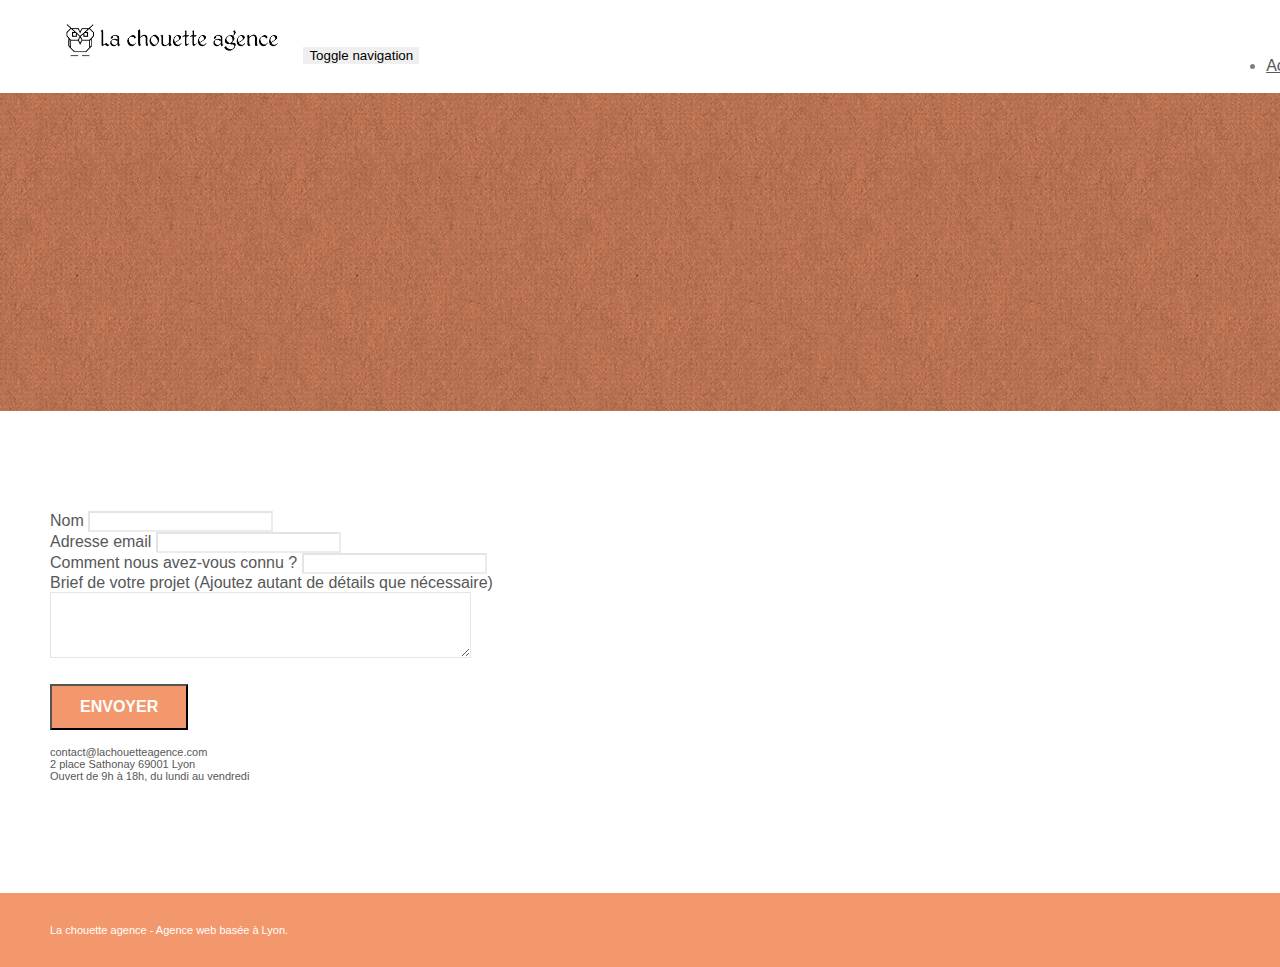
==== page2.html @ 7d3c142c "Introduction des fichiers" ====
<!doctype html>
<html lang="Default">
<head>
    <meta charset="utf-8">
    <meta name="keywords" content="">
    <meta name="description" content="">
    <meta name="viewport" content="width=device-width, initial-scale=1.0, viewport-fit=cover">
    <link rel="shortcut icon" type="image/png" href="favicon.jpg">
    
	<link rel="stylesheet" type="text/css" href="./css/bootstrap.min.css">
	<link rel="stylesheet" type="text/css" href="style.css">
	<link rel="stylesheet" type="text/css" href="./css/font-awesome.min.css">
	<link rel="stylesheet" type="text/css" href="./css/et-line.min.css">
	
    
	<script src="./js/jquery-2.1.0.min.js"></script>
	<script src="./js/bootstrap.min.js"></script>
	<script src="./js/blocs.min.js"></script>
	<script src="./js/jqBootstrapValidation.js"></script>
	<script src="./js/formHandler.js"></script>
    <title>page2</title>

    
<!-- Analytics -->
 
<!-- Analytics END -->
    
</head>
<body>
<!-- Principal conteneur -->
<div class="page-container">
    
<!-- bloc-0 -->
<div class="bloc bgc-white l-bloc " id="bloc-0">
	<div class="container bloc-sm">
		<nav class="navbar row">
			<div class="navbar-header">
				<a class="navbar-brand" href="index.html"><img src="img/la-chouette-agence.png" alt="atlanta web design logo" height="40" /></a>
				<button id="nav-toggle" type="button" class="ui-navbar-toggle navbar-toggle" data-toggle="collapse" data-target=".navbar-1">
					<span class="sr-only">Toggle navigation</span><span class="icon-bar"></span><span class="icon-bar"></span><span class="icon-bar"></span>
				</button>
			</div>
			<div class="collapse navbar-collapse navbar-1 special-dropdown-nav">
				<ul class="site-navigation nav navbar-nav">
					<li>
						<a href="index.html">Accueil</a>
					</li>
					<li>
					</li>
					<li>
						<a href="page2.html">page2 &gt;</a>
					</li>
				</ul>
			</div>
		</nav>
	</div>
</div>
<!-- bloc-0 END -->

<!-- bloc-6 -->
<div class="bloc bg-dots-bg bg-repeat bgc-atomic-tangerine d-bloc bloc-bg-texture texture-paper" id="bloc-6">
	<div class="container bloc-lg">
		<div class="row">
			<div class="col-sm-12">
				<h1 class="text-center hero-bloc-text tc-white">
					Parlons web design !
				</h1>
				<p class="text-center mg-lg tc-white tight-width-whitespace">
					Nous sommes ravis que vous souhaitiez collaborer avec notre agence.<br>
					Parlez-nous de votre projet en complétant le formulaire ci-dessous.
				</p>
			</div>
		</div>
	</div>
</div>
<!-- bloc-6 END -->

<!-- bloc-7 -->
<div class="bloc bgc-white l-bloc" id="bloc-7">
	<div class="container bloc-lg">
		<div class="row">
			<div class="col-sm-6">
				<form id="form_1" novalidate success-msg="Your message has been sent." fail-msg="Sorry it seems that our mail server is not responding, Sorry for the inconvenience!">
					<div class="form-group">
						<label>
							Nom
						</label>
						<input id="name" class="form-control" required />
					</div>
					<div class="form-group">
						<label>
							Adresse email
						</label>
						<input id="email" class="form-control" type="email" required />
					</div>
					<div class="form-group">
						<label>
							Comment nous avez-vous connu ?
						</label>
						<input class="form-control" type="email" required id="input_504" />
					</div>
					<div class="form-group">
						<label>
							Brief de votre projet (Ajoutez autant de détails que nécessaire)<br>
						</label><textarea id="message" class="form-control" rows="4" cols="50" required></textarea>
					</div> 
					<button class="bloc-button btn btn-lg btn-block cta-hero btn-atomic-tangerine" type="submit">
						Envoyer
					</button>
				</form>
			</div>
			<div class="col-sm-6">
				<p>
					contact@lachouetteagence.com<br>2 place Sathonay 69001 Lyon<br>Ouvert de 9h à 18h, du lundi au vendredi<br>
				</p>
			</div>
		</div>
	</div>
</div>
<!-- bloc-7 END -->

<!-- ScrollToTop Button -->
<a class="bloc-button btn btn-d scrollToTop" onclick="scrollToTarget('1')"><span class="fa fa-chevron-up"></span></a>
<!-- ScrollToTop Button END-->


<!-- Footer - bloc-8 -->
<div class="bloc bgc-atomic-tangerine d-bloc" id="bloc-8">
	<div class="container bloc-sm">
		<div class="row">
			<div class="col-sm-12">
				<p class="text-center white">
					La chouette agence - Agence web basée à Lyon.<br>
				</p>
				<div class="row row-no-gutters social">
					<div class="col-sm-3">
						<div class="text-center">
							<a class="social" href="index.html"><span class="fa fa-twitter icon-md"></span></a>
						</div>
					</div>
					<div class="col-sm-3">
						<div class="text-center">
							<a class="social" href="index.html"><span class="fa fa-facebook icon-md"></span></a>
						</div>
					</div>
					<div class="col-sm-3">
						<div class="text-center">
							<a class="social" href="index.html"><span class="fa fa-dribbble icon-md"></span></a>
						</div>
					</div>
					<div class="col-sm-3">
						<div class="text-center">
							<a class="social" href="index.html"><span class="fa fa-instagram icon-md"></span></a>
						</div>
					</div>
				</div>
			</div>
		</div>
	</div>
</div>
<!-- Footer - bloc-8 END -->

</div>
<!-- Principal conteneur END -->
    

</body>
</html>
---- style.css ----
body {
    margin: 0;
    padding: 0;
    background: #FFF;
    overflow-x: hidden;
    -webkit-font-smoothing: antialiased;
    -moz-osx-font-smoothing: grayscale;
}

a,
button {
    transition: all .3s ease-in-out;
    outline: none!important;
}

a:hover {
    text-decoration: none;
    cursor: pointer;
}

#page-loading-blocs-notifaction {
    position: fixed;
    top: 0;
    bottom: 0;
    width: 100%;
    z-index: 100000;
    background: #FFFFFF url("img/pageload-spinner.gif") no-repeat center center;
}

.bloc {
    width: 100%;
    clear: both;
    background: 50% 50% no-repeat;
    padding: 0 50px;
    -webkit-background-size: cover;
    -moz-background-size: cover;
    -o-background-size: cover;
    background-size: cover;
    position: relative;
}

.bloc .container {
    padding-left: 0;
    padding-right: 0;
}

.bloc-lg {
    padding: 100px 50px;
}

.bloc-md {
    padding: 50px;
}

.bloc-sm {
    padding: 20px 50px;
}

.bg-center,
.bg-l-edge,
.bg-r-edge,
.bg-t-edge,
.bg-b-edge,
.bg-tl-edge,
.bg-bl-edge,
.bg-tr-edge,
.bg-br-edge,
.bg-repeat {
    -webkit-background-size: auto!important;
    -moz-background-size: auto!important;
    -o-background-size: auto!important;
    background-size: auto!important;
}

.bg-repeat {
    background: repeat;
}

.bg-t-edge {
    background: top no-repeat;
}

.bloc-bg-texture::before {
    content: "";
    background-size: 2px 2px;
    position: absolute;
    top: 0;
    bottom: 0;
    left: 0;
    right: 0;
}

.texture-paper::before {
    background: url("img/texture-paper.png");
    background-size: 280px 280px;
}

.b-parallax {
    background-attachment: fixed;
}

.d-bloc {
    color: rgba(255, 255, 255, .7);
}

.d-bloc button:hover {
    color: rgba(255, 255, 255, .9);
}

.d-bloc .icon-round,
.d-bloc .icon-square,
.d-bloc .icon-rounded,
.d-bloc .icon-semi-rounded-a,
.d-bloc .icon-semi-rounded-b {
    border-color: rgba(255, 255, 255, .9);
}

.d-bloc .divider-h span {
    border-color: rgba(255, 255, 255, .2);
}

.d-bloc .a-btn,
.d-bloc .navbar a,
.d-bloc .navbar-brand,
.d-bloc a .icon-sm,
.d-bloc a .icon-md,
.d-bloc a .icon-lg,
.d-bloc a .icon-xl,
.d-bloc h1 a,
.d-bloc h2 a,
.d-bloc h3 a,
.d-bloc h4 a,
.d-bloc h5 a,
.d-bloc h6 a,
.d-bloc p a {
    color: rgba(255, 255, 255, .6);
}

.d-bloc .a-btn:hover,
.d-bloc .navbar a:hover,
.d-bloc .navbar-brand:hover,
.d-bloc a:hover .icon-sm,
.d-bloc a:hover .icon-md,
.d-bloc a:hover .icon-lg,
.d-bloc a:hover .icon-xl,
.d-bloc h1 a:hover,
.d-bloc h2 a:hover,
.d-bloc h3 a:hover,
.d-bloc h4 a:hover,
.d-bloc h5 a:hover,
.d-bloc h6 a:hover,
.d-bloc p a:hover {
    color: rgba(255, 255, 255, 1);
}

.d-bloc .navbar-toggle .icon-bar {
    background: rgba(255, 255, 255, 1);
}

.d-bloc .btn-wire,
.d-bloc .btn-wire:hover {
    color: rgba(255, 255, 255, 1);
    border-color: rgba(255, 255, 255, 1);
}

.d-bloc .panel {
    color: rgba(0, 0, 0, .5);
}

.d-bloc .panel button:hover {
    color: rgba(0, 0, 0, .7);
}

.d-bloc .panel icon {
    border-color: rgba(0, 0, 0, .7);
}

.d-bloc .panel .divider-h span {
    border-color: rgba(0, 0, 0, .1);
}

.d-bloc .panel .a-btn {
    color: rgba(0, 0, 0, .6);
}

.d-bloc .panel .a-btn:hover {
    color: rgba(0, 0, 0, 1);
}

.d-bloc .panel .btn-wire,
.d-bloc .panel .btn-wire:hover {
    color: rgba(0, 0, 0, .7);
    border-color: rgba(0, 0, 0, .3);
}

.d-bloc .panel,
.l-bloc {
    color: rgba(0, 0, 0, .5);
}

.d-bloc .panel button:hover,
.l-bloc button:hover {
    color: rgba(0, 0, 0, .7);
}

.l-bloc .icon-round,
.l-bloc .icon-square,
.l-bloc .icon-rounded,
.l-bloc .icon-semi-rounded-a,
.l-bloc .icon-semi-rounded-b {
    border-color: rgba(0, 0, 0, .7);
}

.d-bloc .panel .divider-h span,
.l-bloc .divider-h span {
    border-color: rgba(0, 0, 0, .1);
}

.d-bloc .panel .a-btn,
.l-bloc .a-btn,
.l-bloc .navbar a,
.l-bloc .navbar-brand,
.l-bloc a .icon-sm,
.l-bloc a .icon-md,
.l-bloc a .icon-lg,
.l-bloc a .icon-xl,
.l-bloc h1 a,
.l-bloc h2 a,
.l-bloc h3 a,
.l-bloc h4 a,
.l-bloc h5 a,
.l-bloc h6 a,
.l-bloc p a {
    color: rgba(0, 0, 0, .6);
}

.d-bloc .panel .a-btn:hover,
.l-bloc .a-btn:hover,
.l-bloc .navbar a:hover,
.l-bloc .navbar-brand:hover,
.l-bloc a:hover .icon-sm,
.l-bloc a:hover .icon-md,
.l-bloc a:hover .icon-lg,
.l-bloc a:hover .icon-xl,
.l-bloc h1 a:hover,
.l-bloc h2 a:hover,
.l-bloc h3 a:hover,
.l-bloc h4 a:hover,
.l-bloc h5 a:hover,
.l-bloc h6 a:hover,
.l-bloc p a:hover {
    color: rgba(0, 0, 0, 1);
}

.l-bloc .navbar-toggle .icon-bar {
    color: rgba(0, 0, 0, .6);
}

.d-bloc .panel .btn-wire,
.d-bloc .panel .btn-wire:hover,
.l-bloc .btn-wire,
.l-bloc .btn-wire:hover {
    color: rgba(0, 0, 0, .7);
    border-color: rgba(0, 0, 0, .3);
}

.voffset {
    margin-top: 30px;
}

.voffset-lg {
    margin-top: 80px;
}

.row-no-gutters {
    margin-right: 0;
    margin-left: 0;
}

.row.row-no-gutters > [class^="col-"],
.row.row-no-gutters > [class*=" col-"] {
    padding-right: 0;
    padding-left: 0;
}

#bloc-1-hero h1 {
    font-size: 32px;
}

.navbar {
    margin-bottom: 0;
    z-index: 1;
}

.navbar-brand {
    height: auto;
    padding: 3px 15px;
    font-size: 25px;
    font-weight: normal;
    font-weight: 600;
    line-height: 44px;
}

.navbar-brand img {
    max-height: 200px;
    margin: 0 5px 0 0;
    display: inline;
}

.navbar-brand img[src$=svg] {
    min-width: 100px;
}

.nav-center .navbar-brand img {
    margin: 0;
}

.navbar .nav {
    padding-top: 2px;
    margin-right: -16px;
    float: right;
    z-index: 1;
}

.nav > li {
    float: left;
    margin-top: 4px;
    font-size: 16px;
}

.navbar-nav .open .dropdown-menu > li > a {
    text-align: inherit;
}

.nav > li a:hover,
.nav > li a:focus {
    background: transparent;
}

.navbar-toggle {
    margin: 10px 10px 0 0;
    border: 0px;
}

.navbar-toggle:hover {
    background: transparent!important;
}

.navbar-toggle .icon-bar {
    background-color: rgba(0, 0, 0, .5);
    width: 26px;
}

.nav-invert .navbar .nav {
    float: left;
}

.nav-invert .navbar-header,
.nav-invert .navbar-brand {
    float: right;
    position: relative;
    z-index: 2;
}

@media (min-width: 768px) {
    .site-navigation {
        position: absolute;
        top: 50%;
        right: 20px;
        transform: translate(0, -50%);
        -webkit-transform: translateY(-50%);
    }
    .nav > li .dropdown-menu a,
    .nav > li .dropdown-menu a:hover {
        color: #484848;
    }
    .nav-invert .site-navigation {
        left: 0;
        right: 0;
    }
    .nav-center {
        text-align: center;
    }
    .nav-center .navbar-header {
        width: 100%;
    }
    .nav-center .navbar-header,
    .nav-center .navbar-brand,
    .nav-center .nav > li {
        float: none;
        display: inline-block;
    }
    .nav-center .site-navigation {
        position: relative;
        width: 100%;
        right: 0;
        margin-right: 0px;
        margin-top: 20px;
    }
    .nav-center.mini-nav .navbar-toggle {
        float: none;
        margin: 10px auto 0;
    }
}

.nav > li > .dropdown a {
    background: none!important;
    display: block;
    padding: 14px 15px;
}

nav .caret {
    margin: 0 5px;
}

.dropdown-menu .dropdown-menu {
    top: -8px;
    left: 100%;
}

.dropdown-menu .dropmenu-flow-right {
    top: 100%;
    left: 0;
    margin-left: -1px;
    border-top-left-radius: 0;
    border-top-right-radius: 0;
}

.dropdown-menu .dropdown span {
    border: 4px solid black;
    border-top-color: transparent;
    border-right-color: transparent;
    border-bottom-color: transparent;
    margin: 6px -5px 0 0!important;
    float: right;
}

.mg-md {
    margin-top: 10px;
    margin-bottom: 20px;
}

.mg-lg {
    margin-top: 10px;
    margin-bottom: 40px;
}

.btn {
    margin: 0 5px 5px 0;
}

.btn.pull-right {
    margin: 0 0 5px 5px;
}

.btn-d,
.btn-d:hover,
.btn-d:focus {
    color: #FFF;
    background: rgba(0, 0, 0, .3);
}

button {
    outline: none!important;
}

.btn-rd {
    border-radius: 40px;
}

.btn-clean {
    border: 1px solid rgba(0, 0, 0, .08);
    border-bottom-color: rgba(0, 0, 0, .1);
    text-shadow: 0 1px 0 rgba(0, 0, 1, .1);
    box-shadow: 0 1px 3px rgba(0, 0, 1, .25), inset 0 1px 0 0 rgba(255, 255, 255, .15);
}

.icon-md {
    font-size: 30px!important;
}

.icon-lg {
    font-size: 60px!important;
}

.sm-shadow {
    text-shadow: 0 1px 2px rgba(0, 0, 0, .3);
}

.panel-sq,
.panel-sq .panel-heading,
.panel-sq .panel-footer {
    border-radius: 0;
}

.panel-rd {
    border-radius: 30px;
}

.panel-rd .panel-heading {
    border-radius: 29px 29px 0 0;
}

.panel-rd .panel-footer {
    border-radius: 0 0 29px 29px;
}

.form-control {
    border-color: rgba(0, 0, 0, .1);
    box-shadow: none;
}

.scrollToTop {
    width: 40px;
    height: 40px;
    position: fixed;
    bottom: 20px;
    right: 20px;
    opacity: 0;
    z-index: 500;
    transition: all .3s ease-in-out;
}

.scrollToTop span {
    margin-top: 6px;
}

.showScrollTop {
    font-size: 14px;
    opacity: 1;
}

a[data-lightbox] {
    position: relative;
    display: block;
    text-align: center;
}

a[data-lightbox]:hover::before {
    content: "+";
    font-family: "HelveticaNeue-Light", "Helvetica Neue Light", "Helvetica Neue", Helvetica, Arial;
    font-size: 32px;
    width: 50px;
    height: 50px;
    margin-left: -25px;
    border-radius: 50%;
    background: rgba(0, 0, 0, .6);
    color: #FFF;
    font-weight: 100;
    z-index: 1;
    position: absolute;
    top: 50%;
    transform: translateY(-50%);
    -webkit-transform: translateY(-50%);
}

a[data-lightbox]:hover img {
    opacity: 0.6;
    -webkit-animation-fill-mode: none;
    animation-fill-mode: none;
}

#lightbox-modal {
    display: flex;
    align-items: center;
}

#lightbox-modal .modal-dialog {
    width: 90%;
    max-width: 900px;
    margin: 0 auto 0;
}

#lightbox-modal .modal-dialog img {
    max-height: 90vh;
    margin: 0 auto;
}

.lightbox-caption {
    padding: 20px;
    color: #FFF;
    background: rgba(0, 0, 0, .5);
    position: absolute;
    left: 15px;
    right: 15px;
    bottom: 5px;
}

.close-lightbox {
    color: #FFF;
    font-size: 30px;
    position: absolute;
    top: 20px;
    right: 20px;
    z-index: 20;
    background: rgba(0, 0, 0, .5);
    border: none;
    line-height: 30px;
    padding: 0 9px 5px;
    opacity: 0.3;
}

.close-lightbox:hover,
.next-lightbox:hover,
.prev-lightbox:hover {
    opacity: 1.0;
    color: #FFF;
}

.next-lightbox,
.prev-lightbox {
    font-size: 20px;
    color: rgba(255, 255, 255, .9);
    background: rgba(0, 0, 0, .5);
    transition: all .2s ease-in-out;
    position: absolute;
    top: 45%;
    z-index: 1;
    opacity: 0.4;
}

.next-lightbox {
    padding: 6px 8px 1px 13px;
    right: 25px;
}

.prev-lightbox {
    padding: 6px 13px 1px 10px;
    left: 25px;
}

.snapshot-lb .modal-body {
    padding-bottom: 45px;
}

.snapshot-lb .lightbox-caption {
    padding: 0;
    color: rgba(0, 0, 0, .5);
    background: none;
}

h1,
h2,
h3,
h4,
h5,
h6,
p,
label,
.btn,
a {
    font-family: "helvetica";
    font-weight: 400;
    color: #575757!important;
}

.container {
    max-width: 1000px;
}

.hero-bloc-text {
    font-size: 38px;
}

.hero-bloc-text-sub {
    font-size: 36px;
}

.statement-bloc-text {
    line-height: 26px;
    font-style: italic;
    font-size: 20px;
    text-align: center;
    font-weight: lighter;
    max-width: 520px;
    margin: auto auto auto auto;
}

p {
    font-size: 11px;
}

.tight-width-whitespace {
    max-width: 600px;
    margin: auto auto auto auto;
}

.h1 {
    font-size: 20px;
    font-family: "Open Sans";
}

.cta-hero {
    margin-top: 22px;
    color: #FFFFFF!important;
    text-transform: uppercase;
    padding: 12px 28px 12px 28px;
    font-size: 16px;
    font-weight: 700;
}

.social {
    max-width: 400px;
    margin: auto auto auto auto;
}

h2 {
    font-size: 22px;
    line-height: 1.4em;
}

h3 {
    font-size: 15px;
    text-transform: uppercase;
    font-weight: 700;
    color: #333333!important;
}

.med-width-whitespace {
    max-width: 800px;
    margin: auto auto auto auto;
    box-shadow: 0px 0px 0px #000000;
}

h1 {
    color: #333333!important;
}

h4 {
    color: #333333!important;
}

.icons {
    margin-bottom: 14px;
    margin-top: 24px;
}

.white {
    color: #FFFFFF!important;
}

.portfolio-thumb {
    margin-bottom: 24px;
}

.portfolio-row {
    margin-bottom: 44px;
    margin-top: 50px;
}

.avatar {
    box-shadow: 0px 4px 9px rgba(0, 0, 0, 0.3);
}

.black-background {
    background-color: rgba(165, 147, 99, 0.7);
    padding: 40px 40px 40px 40px;
}

.bold-link {
    font-weight: 900;
    text-decoration: underline!important;
}

.bgc-white {
    background-color: #FFFFFF;
}

.bgc-dark-slate-blue {
    background-color: #364577;
}

.bgc-atomic-tangerine {
    background-color: #F3976C;
}

.tc-white {
    color: #F3976C!important;
}

.btn-atomic-tangerine {
    background: #F3976C;
    color: #FFFFFF!important;
}

.btn-atomic-tangerine:hover {
    background: #c27956!important;
    color: #FFFFFF!important;
}

.ltc-white {
    color: #FFFFFF!important;
}

.ltc-white:hover {
    color: #cccccc!important;
}

.ltc-atomic-tangerine {
    color: #F3976C!important;
}

.ltc-atomic-tangerine:hover {
    color: #c27956!important;
}

.icon-dark-slate-blue {
    color: #364577!important;
    border-color: #364577!important;
}

.bg-dots-bg {
    background-image: url("img/dots-bg.png");
}

.bg-lines-h2-bg {
    background-image: url("img/lines-h2-bg.png");
}

.bg-banniere {
    background-image: url("img/la-chouette-agence-banniere.jpg");
}

.bg-presentation {
    background-image: url("img/image-de-presentation.bmp");
}

@media (max-width: 1024px) {
    .bloc {
        padding-left: 20px;
        padding-right: 20px;
    }
    .bloc.full-width-bloc,
    .bloc-tile-2.full-width-bloc .container,
    .bloc-tile-3.full-width-bloc .container,
    .bloc-tile-4.full-width-bloc .container {
        padding-left: 0;
        padding-right: 0;
    }
}

@media (max-width: 992px) and (min-width: 768px) {
    .navbar .nav {
        max-width: 80%
    }
    .nav-center.navbar .nav {
        max-width: 100%
    }
}

@media only screen and (min-device-width: 768px) and (max-device-width: 1024px) and (orientation: landscape) {
    .b-parallax {
        background-attachment: scroll;
    }
}

@media only screen and (min-device-width: 1024px) and (max-device-width: 1366px) and (-webkit-min-device-pixel-ratio: 1.5) {
    .b-parallax {
        background-attachment: scroll;
    }
}

@media (max-width: 991px) {
    .container {
        width: 100%;
    }
    .b-parallax {
        background-attachment: scroll;
    }
    .page-container,
    #hero-bloc {
        overflow-x: hidden;
        position: relative;
    }
    .bloc {
        padding-left: constant(safe-area-inset-left);
        padding-right: constant(safe-area-inset-right);
    }
    .bloc-group,
    .bloc-group .bloc {
        display: block;
        width: 100%;
    }
    .bloc-fill-screen .fill-bloc-top-edge,
    .bloc-fill-screen .fill-bloc-bottom-edge {
        padding: 0 20px;
        padding-left: constant(safe-area-inset-left);
        padding-right: constant(safe-area-inset-right);
    }
}

@media (max-width: 767px) {
    .page-container {
        overflow-x: hidden;
        position: relative;
    }
    h1,
    h2,
    h3,
    h4,
    h5,
    h6,
    p,
    #disqus_thread {
        padding-left: 10px!important;
        padding-right: 10px!important;
    }
    .b-parallax {
        background-attachment: scroll;
    }
    .navbar .nav {
        padding-top: 0;
        border-top: 1px solid rgba(0, 0, 0, .2);
        float: none!important;
    }
    .navbar.row {
        margin-left: 0;
        margin-right: 0;
    }
    .site-navigation {
        position: inherit;
        transform: none;
        -webkit-transform: none;
        -ms-transform: none;
    }
    .nav > li {
        margin-top: 0;
        border-bottom: 1px solid rgba(0, 0, 0, .1);
        background: rgba(0, 0, 0, .05);
        text-align: left;
        padding-left: 15px;
        width: 100%;
    }
    .nav > li:hover {
        background: rgba(0, 0, 0, .08);
    }
    .dropdown .dropdown a .caret {
        float: none;
        margin: 5px 0 0 10px!important;
        border: 4px solid black;
        border-bottom-color: transparent;
        border-right-color: transparent;
        border-left-color: transparent;
    }
    #hero-bloc .navbar .nav {
        background: rgba(0, 0, 0, .8);
    }
    #hero-bloc .navbar .nav a {
        color: rgba(255, 255, 255, .6);
    }
    .hero {
        padding: 50px 0;
    }
    .hero-nav {
        left: -1px;
        right: -1px;
    }
    .navbar-collapse {
        padding: 0;
        overflow-x: hidden;
        -webkit-box-shadow: none;
        box-shadow: none;
    }
    .navbar-brand img {
        max-height: 40px;
        width: auto;
    }
    .nav-invert .navbar-header {
        float: none;
        width: 100%;
    }
    .nav-invert .navbar-toggle {
        float: left;
        margin-left: 10px;
    }
    .bloc {
        padding-left: 0;
        padding-right: 0;
    }
    .bloc-xxl,
    .bloc-xl,
    .bloc-lg {
        padding: 40px 0;
    }
    .bloc-sm,
    .bloc-md {
        padding-left: 0;
        padding-right: 0;
    }
    .bloc-tile-2 .container,
    .bloc-tile-3 .container,
    .bloc-tile-4 .container,
    .bloc-fill-screen .fill-bloc-top-edge,
    .bloc-fill-screen .fill-bloc-bottom-edge {
        padding-left: 0;
        padding-right: 0;
    }
    .a-block {
        padding: 0 10px;
    }
    .btn-dwn {
        display: none;
    }
    .voffset {
        margin-top: 5px;
    }
    .voffset-md {
        margin-top: 20px;
    }
    .voffset-lg {
        margin-top: 30px;
    }
    form {
        padding: 5px;
    }
    .close-lightbox {
        display: inline-block;
    }
    .blocsapp-device-iphone5 {
        background-size: 216px 425px;
        padding-top: 60px;
        width: 216px;
        height: 425px;
    }
    .blocsapp-device-iphone5 img {
        width: 180px;
        height: 320px;
    }
}

@media (max-width: 400px) {
    .bloc {
        padding-left: 0;
        padding-right: 0;
    }
}

@media (max-width: 767px) {
    .bloc-mob-center-text {
        text-align: center;
    }
}
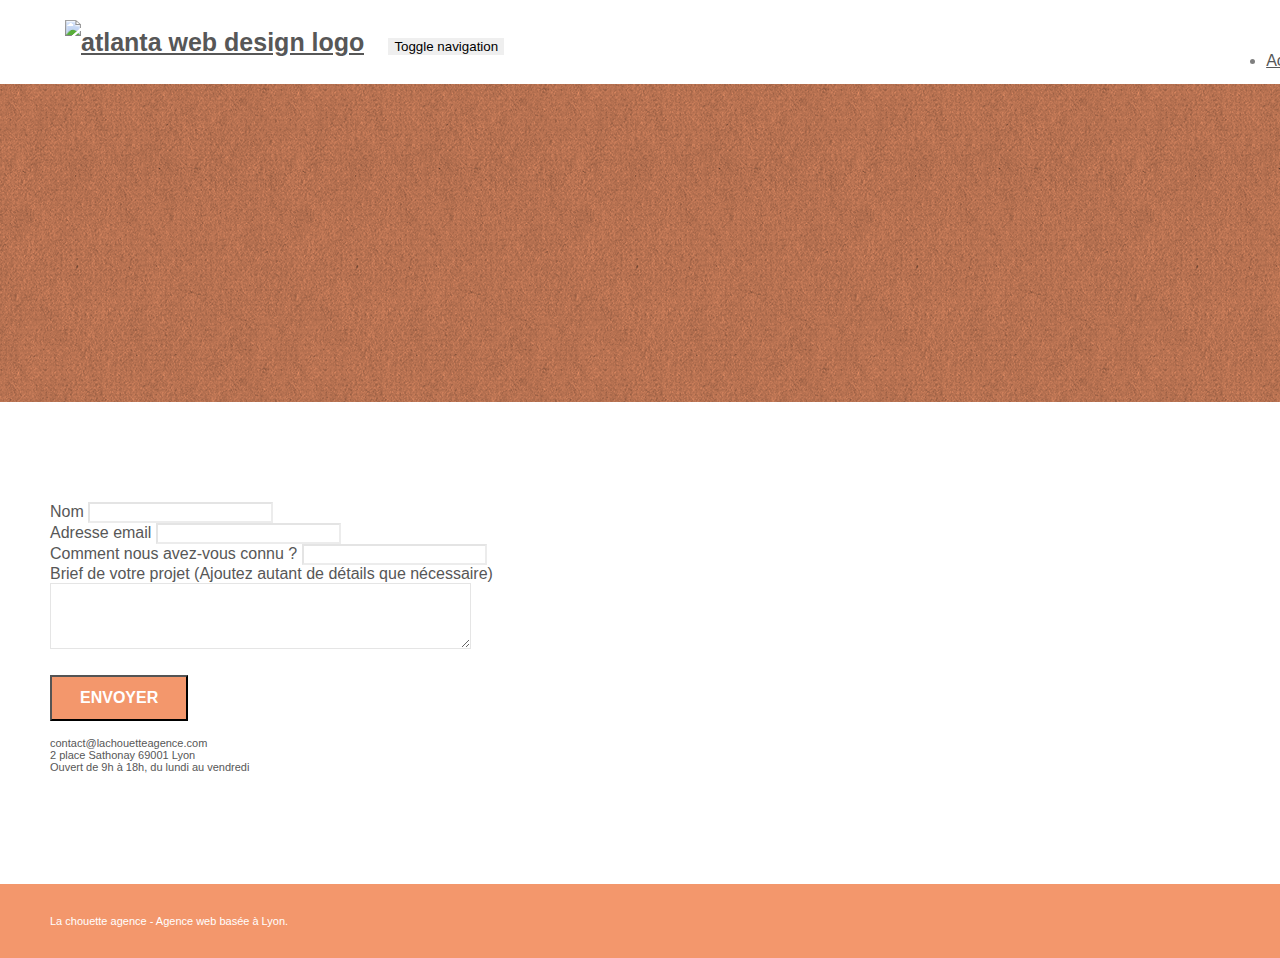
==== commit b9cb1b3b: "Première Optimisation SEO-Accessibilité" ====
--- a/page2.html
+++ b/page2.html
@@ -4,6 +4,7 @@
     <meta charset="utf-8">
     <meta name="keywords" content="">
     <meta name="description" content="">
+	<meta name="robots" content="index, follow">
     <meta name="viewport" content="width=device-width, initial-scale=1.0, viewport-fit=cover">
     <link rel="shortcut icon" type="image/png" href="favicon.jpg">
     
@@ -18,7 +19,8 @@
 	<script src="./js/blocs.min.js"></script>
 	<script src="./js/jqBootstrapValidation.js"></script>
 	<script src="./js/formHandler.js"></script>
-    <title>page2</title>
+
+    <title>Formulaire de contact : contact@lachouetteagence.com</title>
 
     
 <!-- Analytics -->
--- a/style.css
+++ b/style.css
@@ -91,7 +91,7 @@
 }
 
 .texture-paper::before {
-    background: url("img/texture-paper.png");
+    background: url("img/texture-paper.webp");
     background-size: 280px 280px;
 }
 
@@ -740,6 +740,7 @@
 }
 
 .portfolio-thumb {
+    margin: auto;
     margin-bottom: 24px;
 }
 
@@ -810,19 +811,19 @@
 }
 
 .bg-dots-bg {
-    background-image: url("img/dots-bg.png");
+    background-image: url("img/dots-bg.webp");
 }
 
 .bg-lines-h2-bg {
-    background-image: url("img/lines-h2-bg.png");
+    background-image: url("img/lines-h2-bg.webp");
 }
 
 .bg-banniere {
-    background-image: url("img/la-chouette-agence-banniere.jpg");
+    background-image: url("img/la-chouette-agence-banniere.webp");
 }
 
 .bg-presentation {
-    background-image: url("img/image-de-presentation.bmp");
+    background-image: url("img/image-de-presentation.webp");
 }
 
 @media (max-width: 1024px) {
@@ -1039,4 +1040,28 @@
     .bloc-mob-center-text {
         text-align: center;
     }
+}
+
+
+/* Optimisation SEO - Accessibilité */
+
+
+/* Paragraphe remplaçant les images avec du texte */
+
+.paragraphe_20{
+    font-size: 20px;
+}
+.paragraphe_14{
+    font-size: 14px;
+}
+.italique{
+    font-style: italic;
+}
+
+
+/* Indicateur de focus */
+
+a:focus-visible{
+    border: 3px solid red;
+    box-shadow: 0px 0px 15px black;
 }